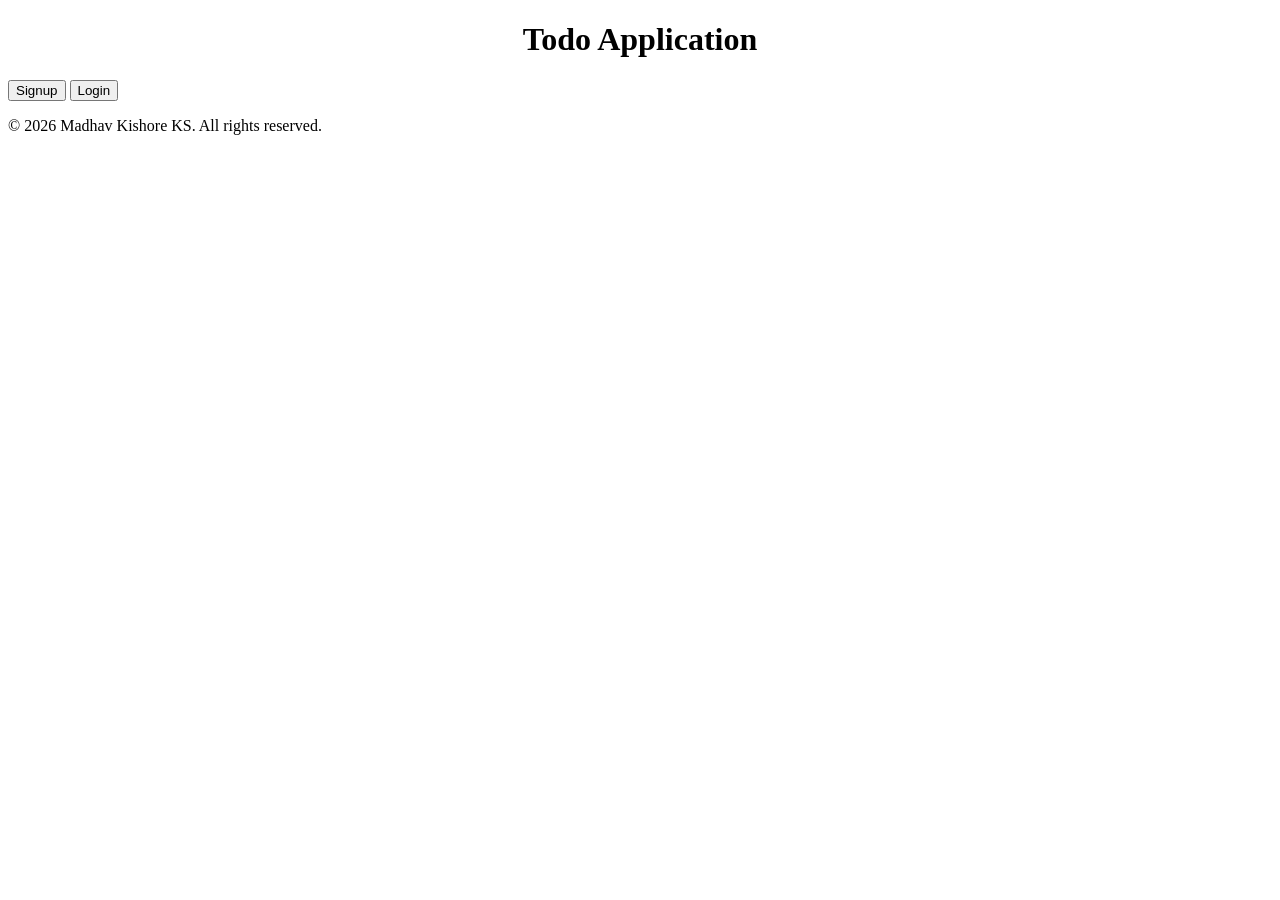
==== frontend/landingpage.html @ 62e56a90 "updated landingpage and style.css" ====
<!DOCTYPE html>
<html lang="en">
<head>
    <meta charset="UTF-8">
    <meta name="viewport" content="width=device-width, initial-scale=1.0">
    <title>Document</title>
</head>
<body>
    <div id="header">
    <h1 style="text-align:center;">Todo Application</h1>
    <div id="button">
    <button>Signup</button>
    <button>Login</button>
    </div>
    </div>
    <footer>
       <div id="footer">
       <p>© 2026 Madhav Kishore KS. All rights reserved.</p>
       </div>
    </footer>
</body>
</html>
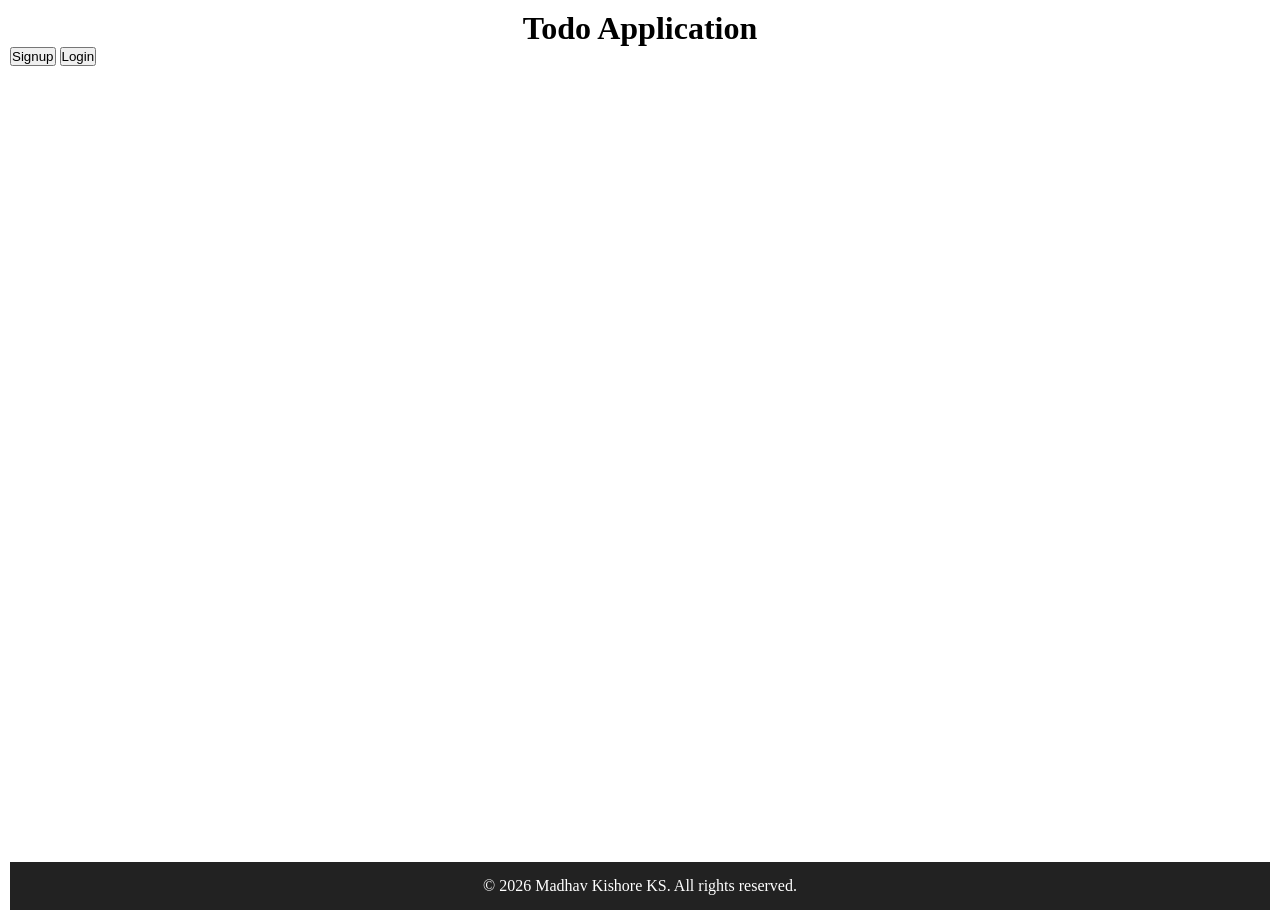
==== commit c68bc16c: "updated landingpage and style.css" ====
--- a/frontend/landingpage.html
+++ b/frontend/landingpage.html
@@ -4,19 +4,16 @@
     <meta charset="UTF-8">
     <meta name="viewport" content="width=device-width, initial-scale=1.0">
     <title>Document</title>
+    <link rel="stylesheet" href="style.css">
 </head>
 <body>
     <div id="header">
     <h1 style="text-align:center;">Todo Application</h1>
-    <div id="button">
     <button>Signup</button>
     <button>Login</button>
     </div>
-    </div>
     <footer>
-       <div id="footer">
        <p>© 2026 Madhav Kishore KS. All rights reserved.</p>
-       </div>
     </footer>
 </body>
 </html>
--- a/frontend/style.css
+++ b/frontend/style.css
@@ -0,0 +1,19 @@
+*{
+    margin: 0;
+    padding: 0;
+}
+
+body {
+  display: flex;
+  flex-direction: column;
+  min-height: 100vh;
+  padding: 10px;
+}
+
+footer {
+  margin-top: auto;           
+  background: #222;
+  color: white;
+  text-align: center;
+  padding: 15px;
+}
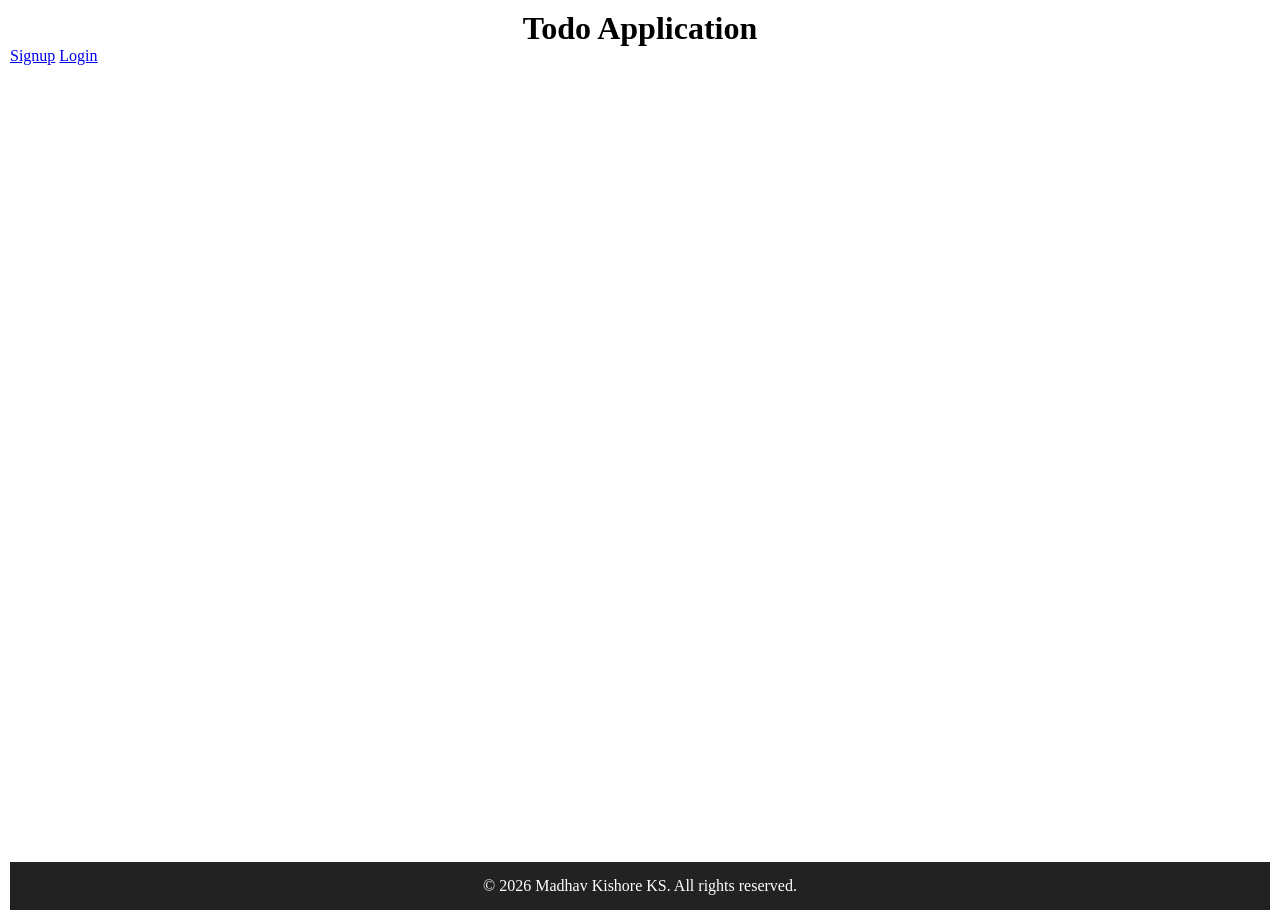
==== commit 7451b0ac: "updated landingpage and style.css" ====
--- a/frontend/landingpage.html
+++ b/frontend/landingpage.html
@@ -5,12 +5,15 @@
     <meta name="viewport" content="width=device-width, initial-scale=1.0">
     <title>Document</title>
     <link rel="stylesheet" href="style.css">
+    <script src="validate.js"></script>
 </head>
 <body>
     <div id="header">
     <h1 style="text-align:center;">Todo Application</h1>
-    <button>Signup</button>
-    <button>Login</button>
+    <div id = "links">
+    <a href="signup.html">Signup</a>
+    <a href="login.html">Login</a>
+    </div>
     </div>
     <footer>
        <p>© 2026 Madhav Kishore KS. All rights reserved.</p>
--- a/frontend/style.css
+++ b/frontend/style.css
@@ -10,10 +10,34 @@
   padding: 10px;
 }
 
+/*#button :hover{
+    color: rgb(39, 0, 78);
+} */
+
 footer {
   margin-top: auto;           
   background: #222;
   color: white;
   text-align: center;
   padding: 15px;
+}
+#Signupform{
+text-align: center;
+background-color: black;
+color: white;
+width:300px;
+height: 250px;
+margin: 20px auto;
+}
+#loginform{
+text-align: center;
+background-color: blue;
+color: white;
+width:300px;
+height: 250px;
+margin: 20px auto;
+}
+
+#links{
+  margin-left: auto;
 }
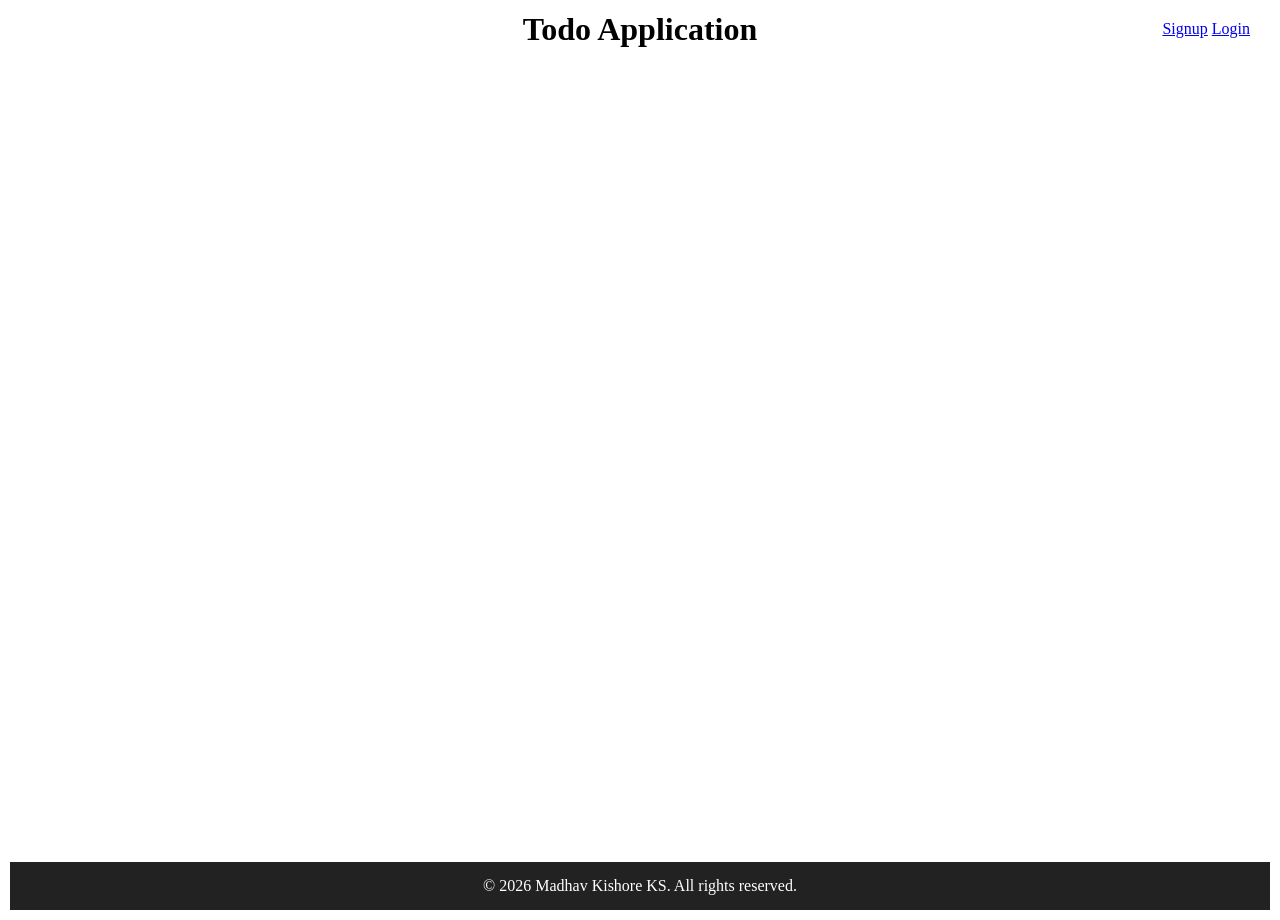
==== commit 751ec8d7: "updated landingpage and style.css" ====
--- a/frontend/landingpage.html
+++ b/frontend/landingpage.html
@@ -9,7 +9,7 @@
 </head>
 <body>
     <div id="header">
-    <h1 style="text-align:center;">Todo Application</h1>
+    <h1>Todo Application</h1>
     <div id = "links">
     <a href="signup.html">Signup</a>
     <a href="login.html">Login</a>
--- a/frontend/style.css
+++ b/frontend/style.css
@@ -38,6 +38,19 @@
 margin: 20px auto;
 }
 
-#links{
+#header {
+  position: relative;
+  display: flex;
+  align-items: center;
+  padding: 10px 20px;
+}
+
+#header h1 {
+  position: absolute;
+  left: 50%;
+  transform: translateX(-50%);
+}
+
+#links {
   margin-left: auto;
-}+}
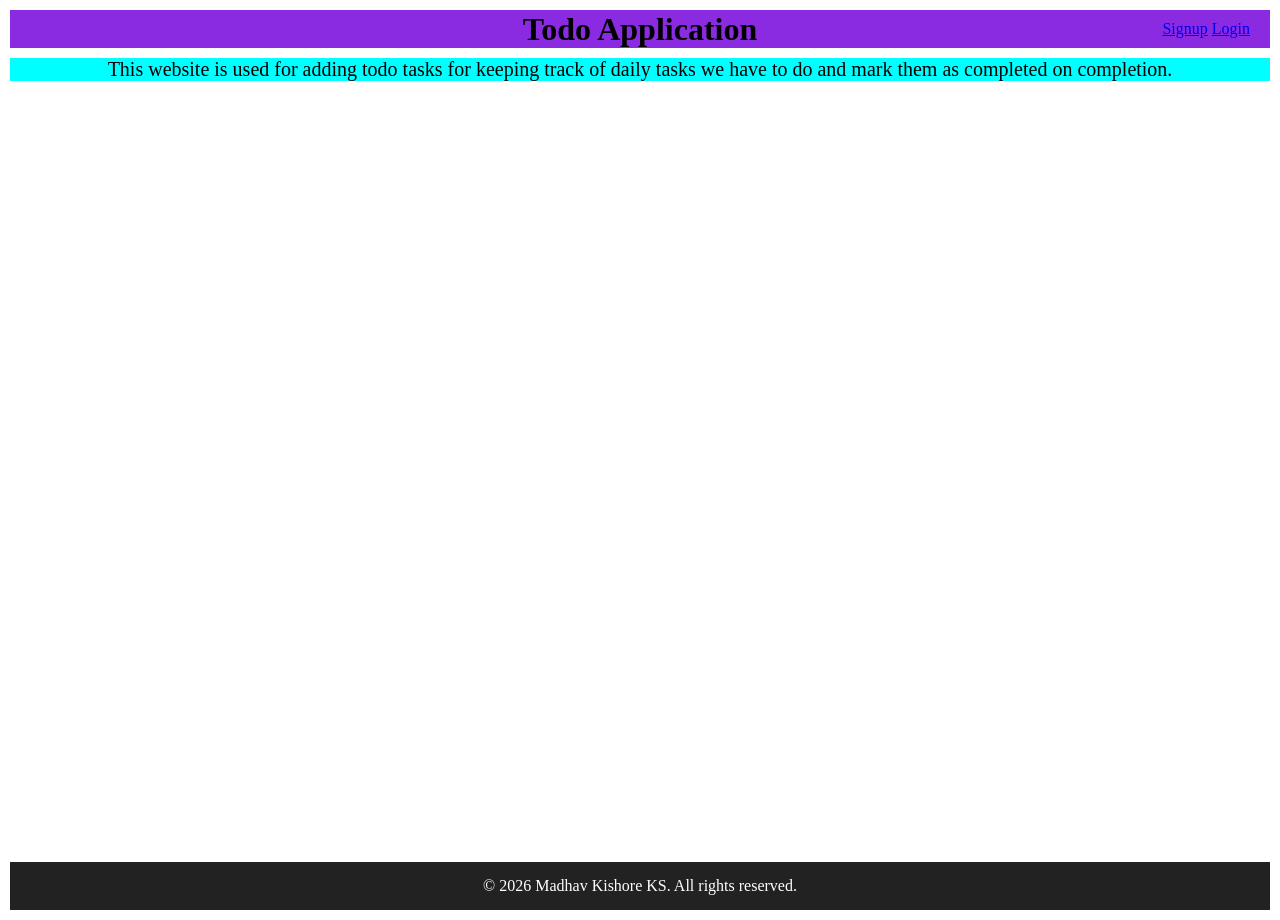
==== commit 4a853a00: "updated landingpage and style.css" ====
--- a/frontend/landingpage.html
+++ b/frontend/landingpage.html
@@ -15,6 +15,11 @@
     <a href="login.html">Login</a>
     </div>
     </div>
+    <main id ="content">
+       <p>This website is used for adding todo tasks for keeping track of daily tasks we 
+        have to do and mark them as completed on completion.
+       </p>
+    </main>
     <footer>
        <p>© 2026 Madhav Kishore KS. All rights reserved.</p>
     </footer>
--- a/frontend/style.css
+++ b/frontend/style.css
@@ -9,10 +9,6 @@
   min-height: 100vh;
   padding: 10px;
 }
-
-/*#button :hover{
-    color: rgb(39, 0, 78);
-} */
 
 footer {
   margin-top: auto;           
@@ -43,6 +39,7 @@
   display: flex;
   align-items: center;
   padding: 10px 20px;
+  background-color: blueviolet;
 }
 
 #header h1 {
@@ -54,3 +51,10 @@
 #links {
   margin-left: auto;
 }
+
+#content{
+  background-color: aqua;
+  margin-top: 10px;
+  text-align: center;
+  font-size: 20px;
+}
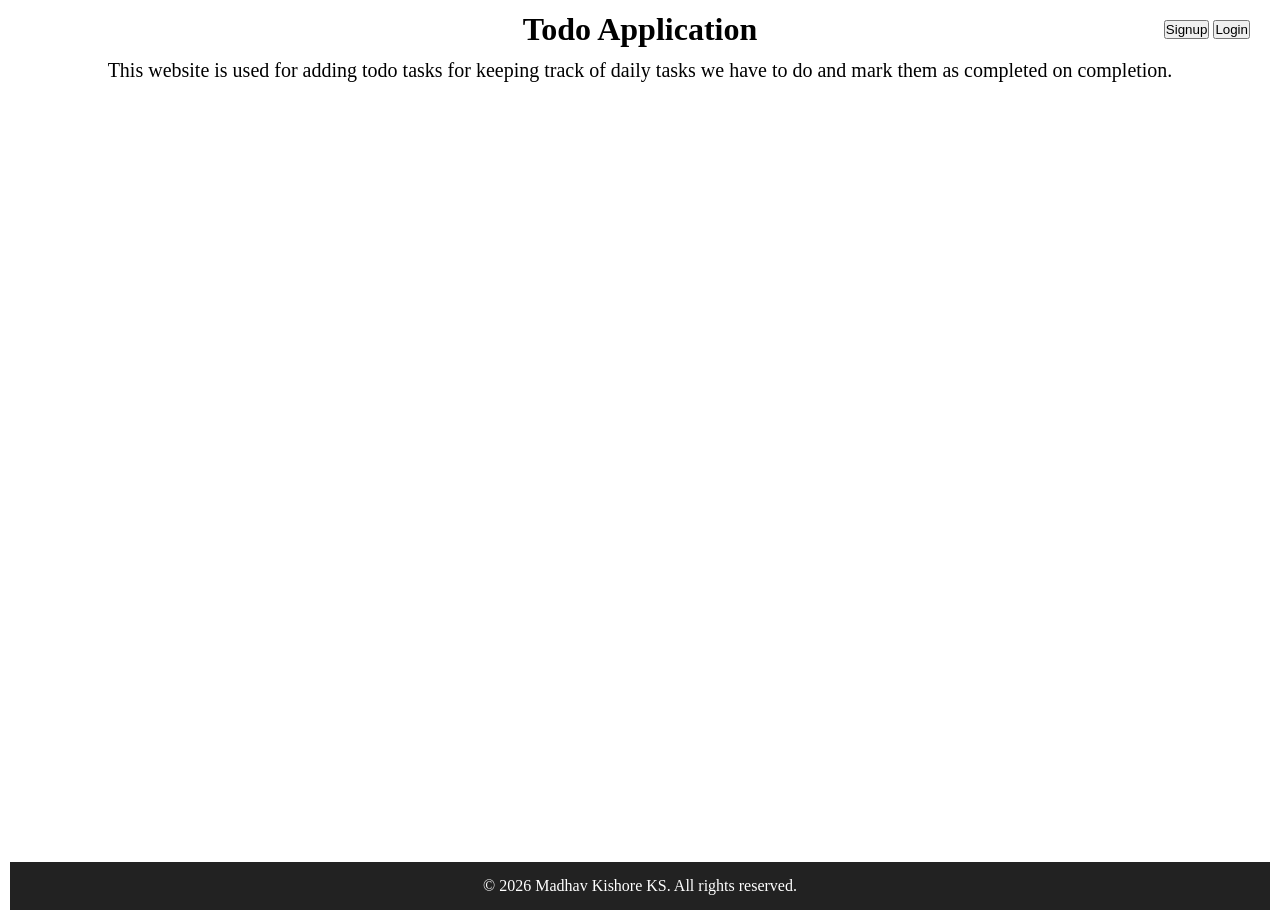
==== commit 15444d2b: "updated validate.js and landingpage.html" ====
--- a/frontend/landingpage.html
+++ b/frontend/landingpage.html
@@ -11,8 +11,8 @@
     <div id="header">
     <h1>Todo Application</h1>
     <div id = "links">
-    <a href="signup.html">Signup</a>
-    <a href="login.html">Login</a>
+    <button onclick="loadSignup()">Signup</button>
+    <button onclick="loadLogin()">Login</button>
     </div>
     </div>
     <main id ="content">
--- a/frontend/style.css
+++ b/frontend/style.css
@@ -39,7 +39,6 @@
   display: flex;
   align-items: center;
   padding: 10px 20px;
-  background-color: blueviolet;
 }
 
 #header h1 {
@@ -53,7 +52,6 @@
 }
 
 #content{
-  background-color: aqua;
   margin-top: 10px;
   text-align: center;
   font-size: 20px;
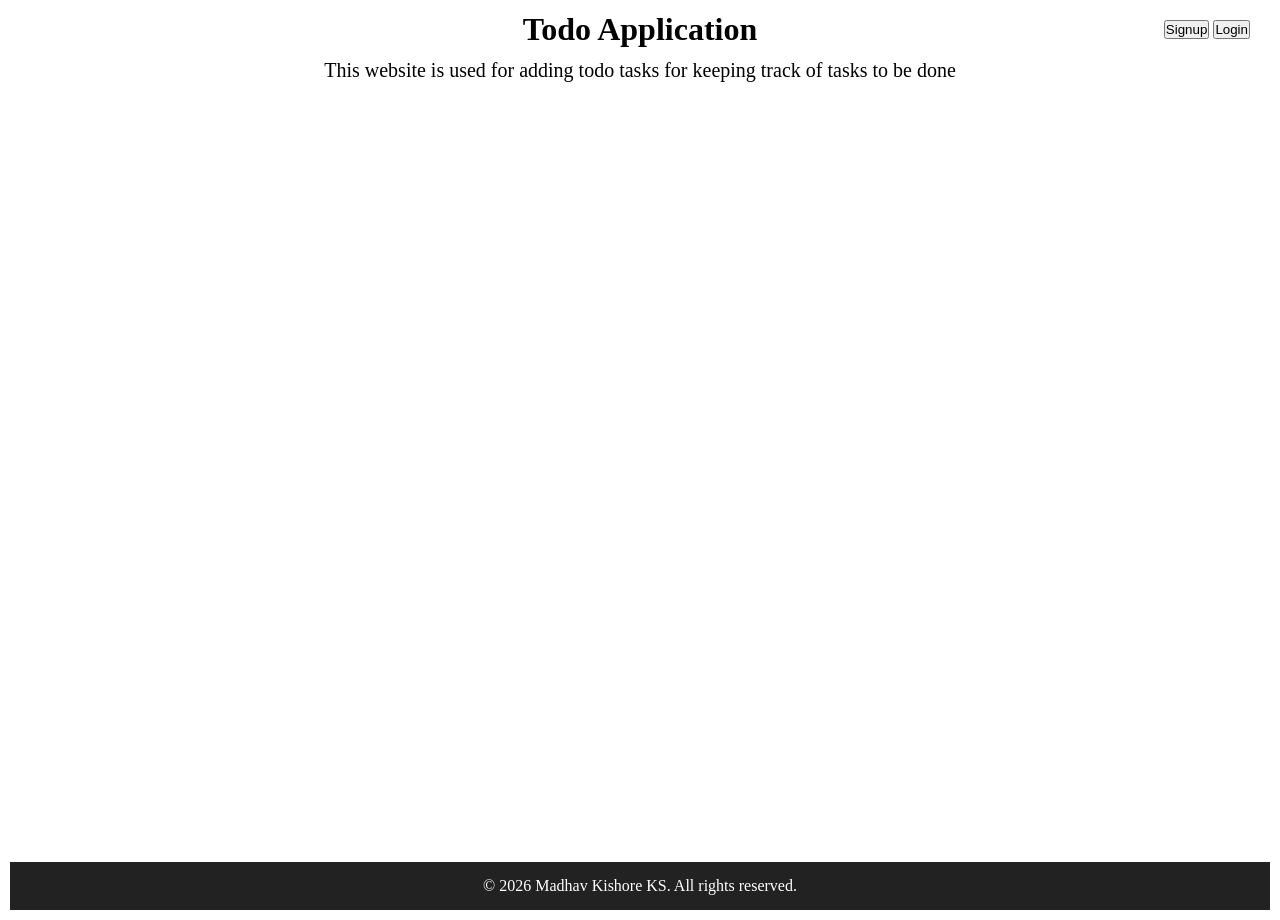
==== commit 0831e1d6: "updated landingpage.html" ====
--- a/frontend/landingpage.html
+++ b/frontend/landingpage.html
@@ -16,9 +16,7 @@
     </div>
     </div>
     <main id ="content">
-       <p>This website is used for adding todo tasks for keeping track of daily tasks we 
-        have to do and mark them as completed on completion.
-       </p>
+    <p>This website is used for adding todo tasks for keeping track of tasks to be done</p>
     </main>
     <footer>
        <p>© 2026 Madhav Kishore KS. All rights reserved.</p>
